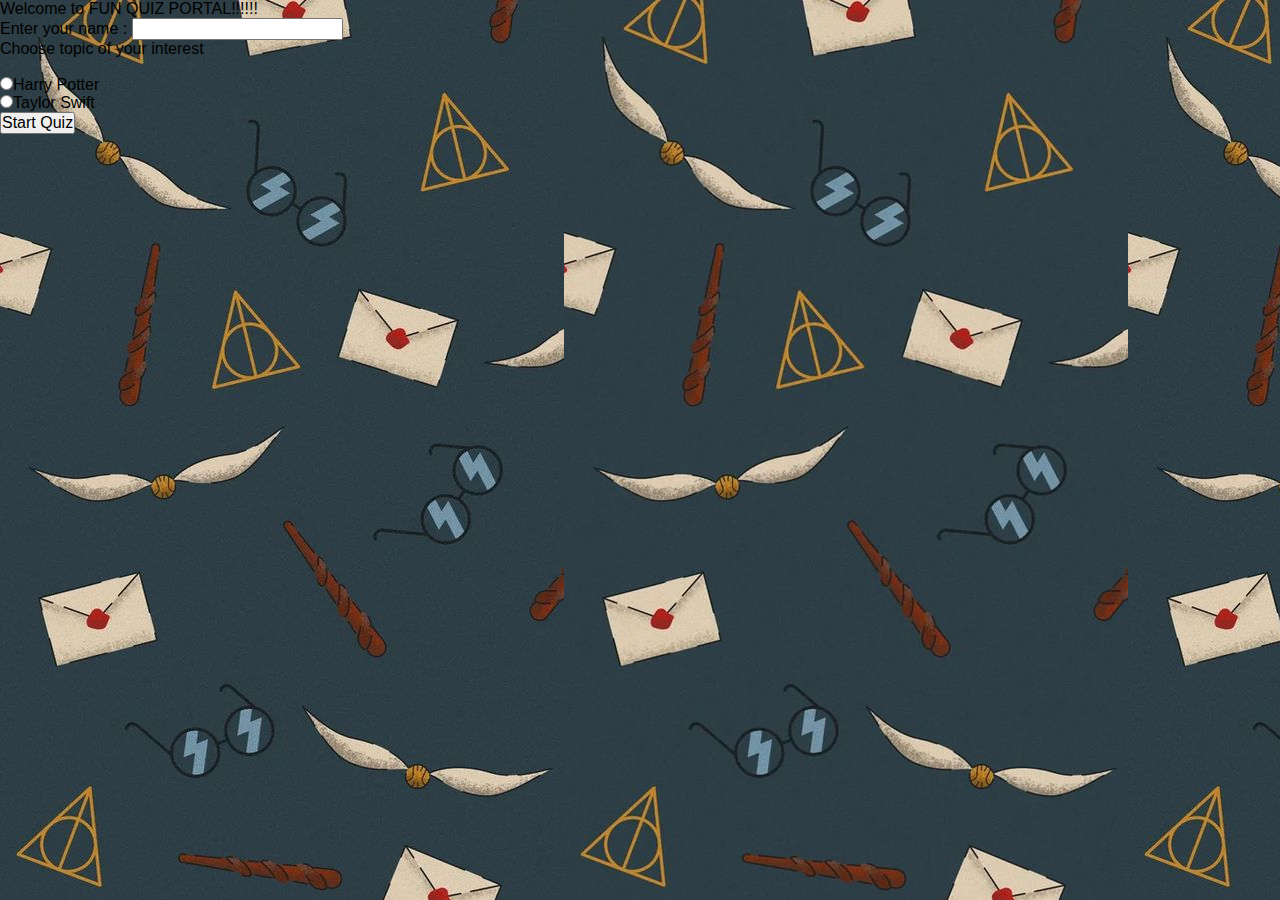
==== index.html @ 89cad434 "Add files via upload" ====
<!DOCTYPE html>
<html lang="en">
<head>
    <meta charset="UTF-8">
    <meta http-equiv="X-UA-Compatible" content="IE=edge">
    <meta name="viewport" content="width=device-width, initial-scale=1.0">
    <title>Fun Quiz</title>
    <link rel="stylesheet" href="style.css">
</head>
<body>
    <div class="heading">
        <h1> Welcome to FUN QUIZ PORTAL!!!!!!</h1>
    </div>
    <div class="container">
        <form>
            <div>
                <label for="Username">Enter your name : </label>
                <input type="text" id="Username" name="Username" required> 
            </div>
            <div>
                <div class="ques"><label for="topic">Choose topic of your interest</label></div> <br>
                <input type="radio" value="harry" id="topic" name="topic" required>Harry Potter <br>
                <input type="radio" value="taylor" id="topic" name="topic">Taylor Swift
            </div> 
            <a href="Quiz.html"><button type="button"> Start Quiz </button></a>
        </form>
    </div>
    <script src="script.js"></script>
</body>
</html>
---- style.css ----
@import url('http://fonts.cdnfonts.com/css/harry-potter');
* {
    margin: 0;
    padding: 0;
    box-sizing: border-box;
    font-family: 'Harry Potter', sans-serif;
    font-weight: 50;
    font-size: medium;
    color: black;*
}
body {
    background-image: url("backgroundmain.jpg");
}
div.transbox
{
    margin: 30px;
    background-color: lightgray;
    opacity: 0.7;
    min-width: 50vw;
    min-height: 85vh;
    padding: 5%;
    place-items: center;
    text-align: center;
    align-self: center;
    border-radius: 0.7rem;
}
div.transbox p 
{
    margin: 5%;
    color: #000000;
}
.inner-div h2{
    font-size: 1.5rem;
    font-weight: 500;
    margin-top: 1rem 0 4rem 0;
}
.a {
    font-size: 2rem;
    font-weight: 500;
    margin-top: 1.5rem;
}
input{
    cursor: pointer;
}
#submit, .btn{
    padding: 1rem 3rem;
    outline: none;
    font-size: 2rem;
    font-size: 400;
    color: silver;
    display: block;
    margin: auto;
    border: none;
    text-transform: uppercase;
    color: seashell;
    background-color: rgb(75, 11, 11);
    margin-top: 4rem;
    cursor: pointer;
    border-radius: 0.7rem;
}
#submit:hover {
    background-color: rgb(138, 23, 50);
}
#showScore {
    background-color: #3b0612;
    margin-top: 3rem;
    padding: 3rem 4rem;
    box-shadow: 0 1rem 1rem -0.7rem rgba(0, 0, 0, 0.4);

}
#showScore h3{
    font-size: 3rem;
    color: snow;
    text-align: center;

}
#showScore .btn {
    margin-top: 2rem;
    background-color: rgb(141, 68, 0);
    border: thick;
    border-radius: 5rem;
    border-color: rgb(0, 0, 0);
    color: #f5f1ef;
}
#showScore .btn:hover {
    background-color: #9b0d0d;
    color: #fff;
}
.scoreArea{
    display: none;
}
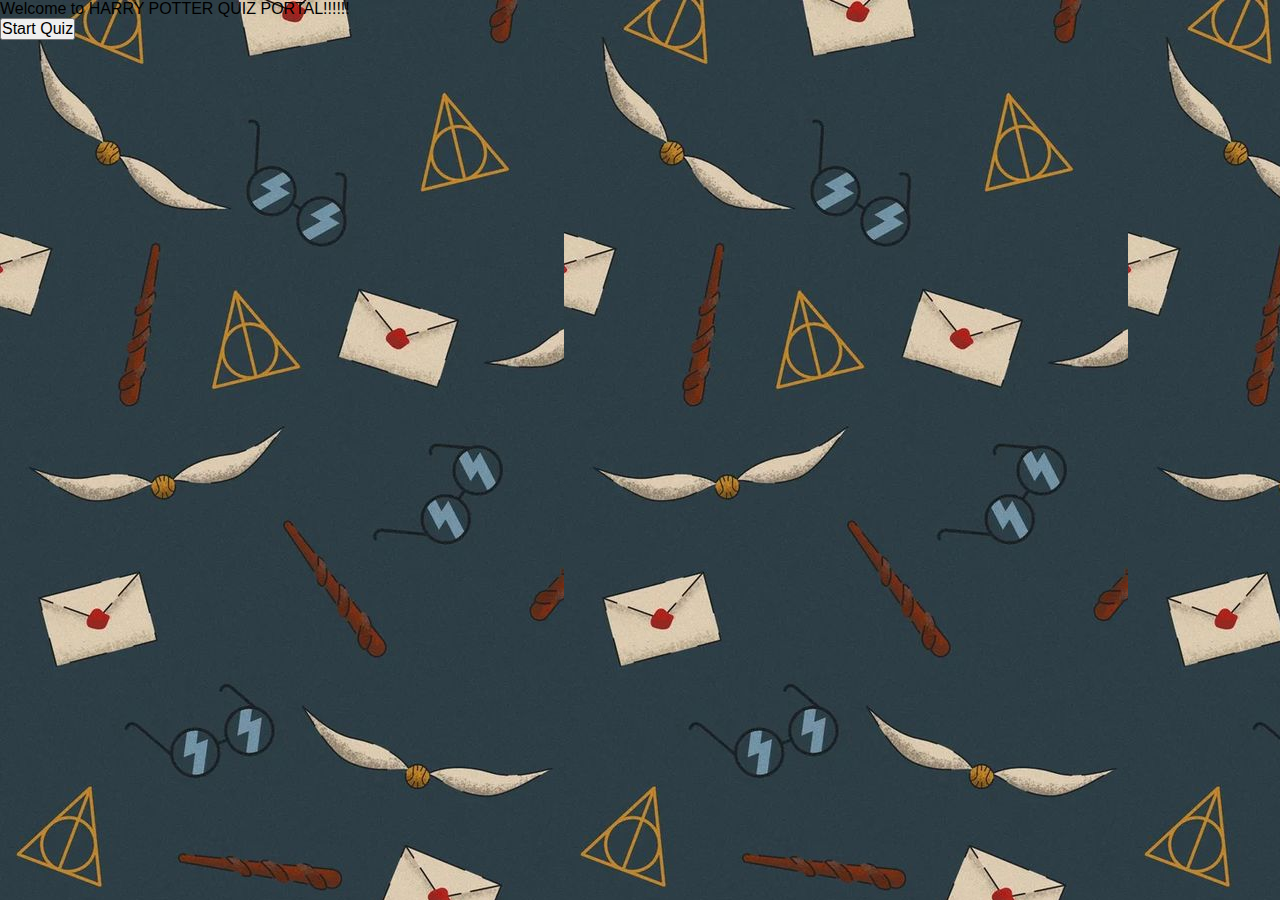
==== commit 33f12984: "Update index.html" ====
--- a/index.html
+++ b/index.html
@@ -10,22 +10,22 @@
 </head>
 <body>
     <div class="heading">
-        <h1> Welcome to FUN QUIZ PORTAL!!!!!!</h1>
+        <h1> Welcome to HARRY POTTER QUIZ PORTAL!!!!!!</h1>
     </div>
     <div class="container">
         <form>
-            <div>
+<!--             <div>
                 <label for="Username">Enter your name : </label>
                 <input type="text" id="Username" name="Username" required> 
-            </div>
-            <div>
+            </div> -->
+<!--             <div>
                 <div class="ques"><label for="topic">Choose topic of your interest</label></div> <br>
                 <input type="radio" value="harry" id="topic" name="topic" required>Harry Potter <br>
                 <input type="radio" value="taylor" id="topic" name="topic">Taylor Swift
-            </div> 
+            </div>  -->
             <a href="Quiz.html"><button type="button"> Start Quiz </button></a>
         </form>
     </div>
     <script src="script.js"></script>
 </body>
-</html>+</html>
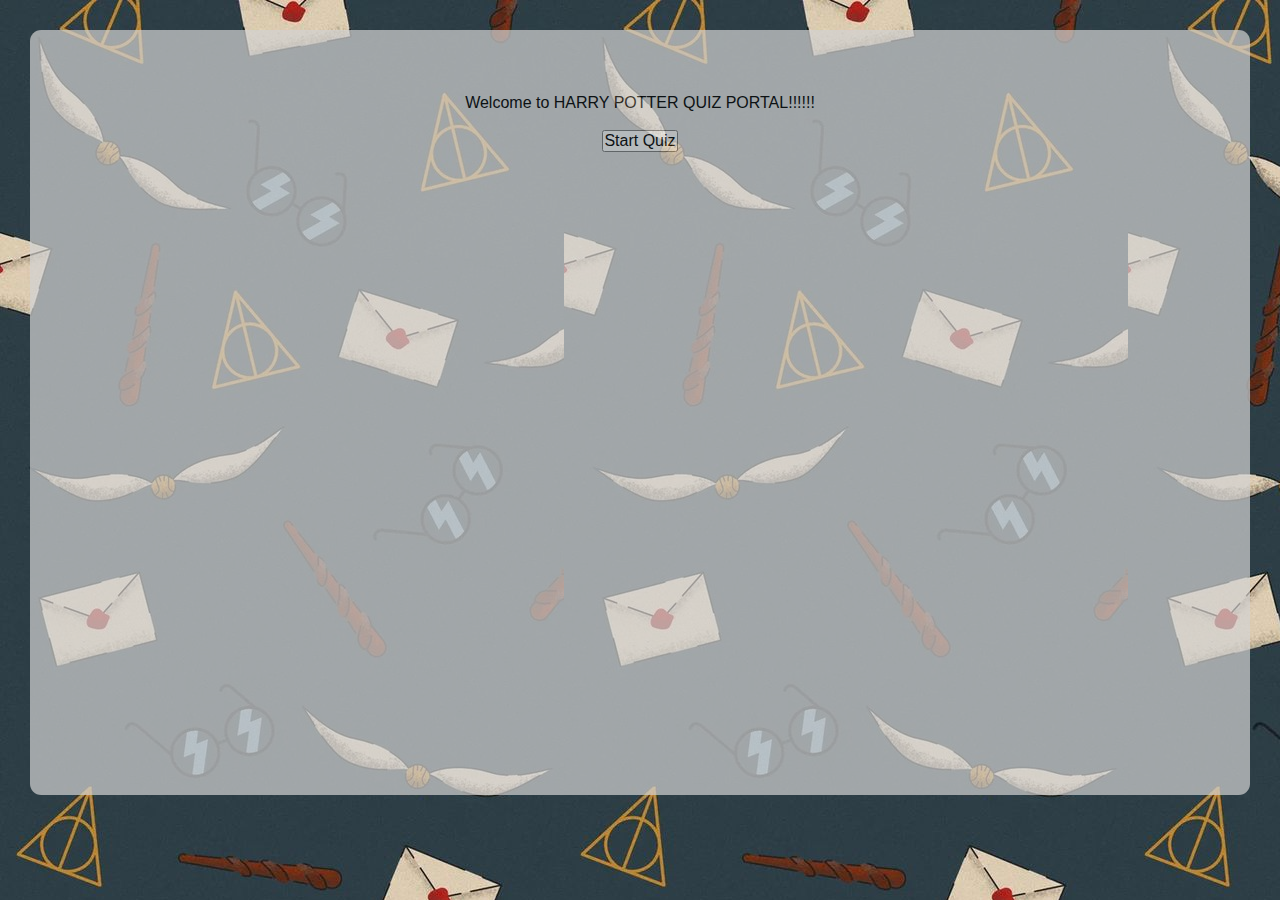
==== commit e9828d91: "Update index.html" ====
--- a/index.html
+++ b/index.html
@@ -11,9 +11,13 @@
 <body>
     <div class="heading">
         <h1> Welcome to HARRY POTTER QUIZ PORTAL!!!!!!</h1>
+        <br>
+        <form>
+        <a href="Quiz.html"><button type="button"> Start Quiz </button></a>
+        </form>
     </div>
-    <div class="container">
-        <form>
+<!--     <div class="container"> -->
+<!--         <form> -->
 <!--             <div>
                 <label for="Username">Enter your name : </label>
                 <input type="text" id="Username" name="Username" required> 
@@ -23,9 +27,9 @@
                 <input type="radio" value="harry" id="topic" name="topic" required>Harry Potter <br>
                 <input type="radio" value="taylor" id="topic" name="topic">Taylor Swift
             </div>  -->
-            <a href="Quiz.html"><button type="button"> Start Quiz </button></a>
-        </form>
-    </div>
+<!--             <a href="Quiz.html"><button type="button"> Start Quiz </button></a> -->
+<!--         </form> -->
+<!--     </div> -->
     <script src="script.js"></script>
 </body>
 </html>
--- a/style.css
+++ b/style.css
@@ -10,6 +10,19 @@
 }
 body {
     background-image: url("backgroundmain.jpg");
+}
+div.heading
+{
+    margin: 30px;
+    background-color: lightgray;
+    opacity: 0.7;
+    min-width: 50vw;
+    min-height: 85vh;
+    padding: 5%;
+    place-items: center;
+    text-align: center;
+    align-self: center;
+    border-radius: 0.7rem;
 }
 div.transbox
 {
@@ -41,6 +54,23 @@
 }
 input{
     cursor: pointer;
+}
+.button
+{
+    padding: 1rem 3rem;
+    outline: none;
+    font-size: 2rem;
+    font-size: 400;
+    color: silver;
+    display: block;
+    margin: auto;
+    border: none;
+    text-transform: uppercase;
+    color: seashell;
+    background-color: rgb(75, 11, 11);
+    margin-top: 4rem;
+    cursor: pointer;
+    border-radius: 0.7rem;
 }
 #submit, .btn{
     padding: 1rem 3rem;
@@ -88,4 +118,4 @@
 }
 .scoreArea{
     display: none;
-}+}
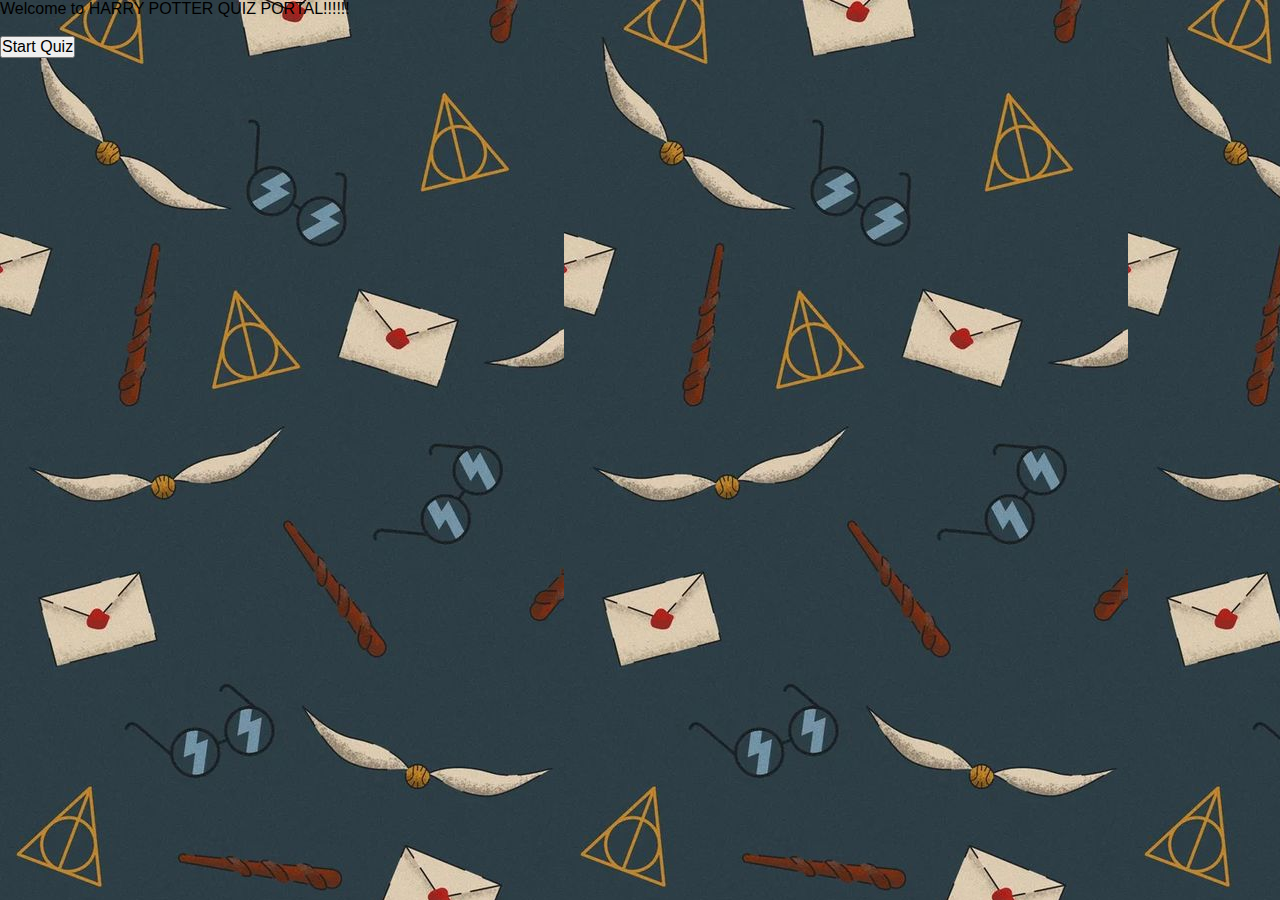
==== commit 113ad8c4: "Update index.html" ====
--- a/index.html
+++ b/index.html
@@ -9,7 +9,7 @@
     <link rel="stylesheet" href="style.css">
 </head>
 <body>
-    <div class="heading">
+    <div class="Starting">
         <h1> Welcome to HARRY POTTER QUIZ PORTAL!!!!!!</h1>
         <br>
         <form>
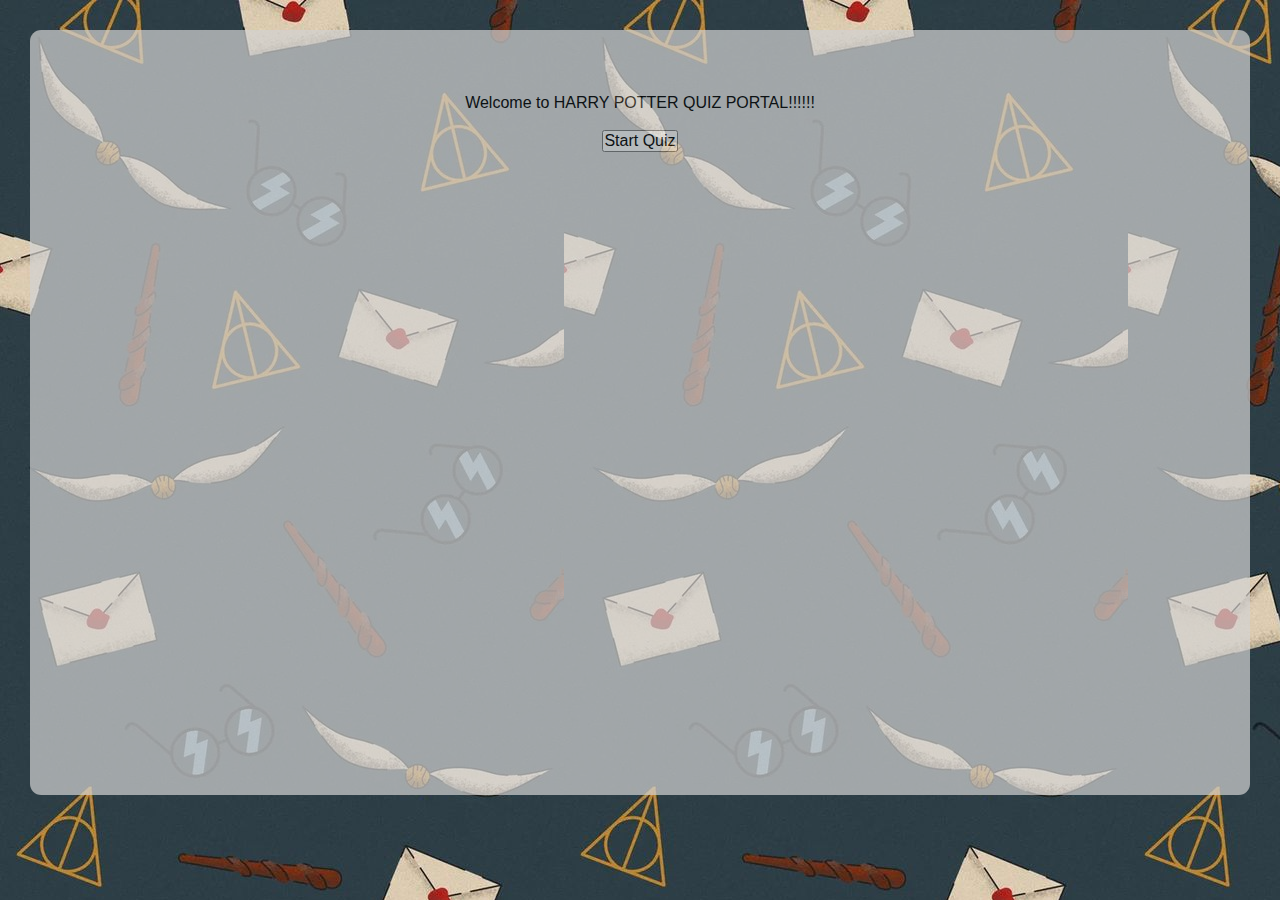
==== commit e8081fd4: "Update index.html" ====
--- a/index.html
+++ b/index.html
@@ -13,7 +13,7 @@
         <h1> Welcome to HARRY POTTER QUIZ PORTAL!!!!!!</h1>
         <br>
         <form>
-        <a href="Quiz.html"><button type="button"> Start Quiz </button></a>
+        <a href="Quiz.html"><button type="start"> Start Quiz </button></a>
         </form>
     </div>
 <!--     <div class="container"> -->
--- a/style.css
+++ b/style.css
@@ -11,7 +11,7 @@
 body {
     background-image: url("backgroundmain.jpg");
 }
-div.heading
+div.Starting
 {
     margin: 30px;
     background-color: lightgray;
@@ -55,7 +55,7 @@
 input{
     cursor: pointer;
 }
-.button
+#button, .btn
 {
     padding: 1rem 3rem;
     outline: none;
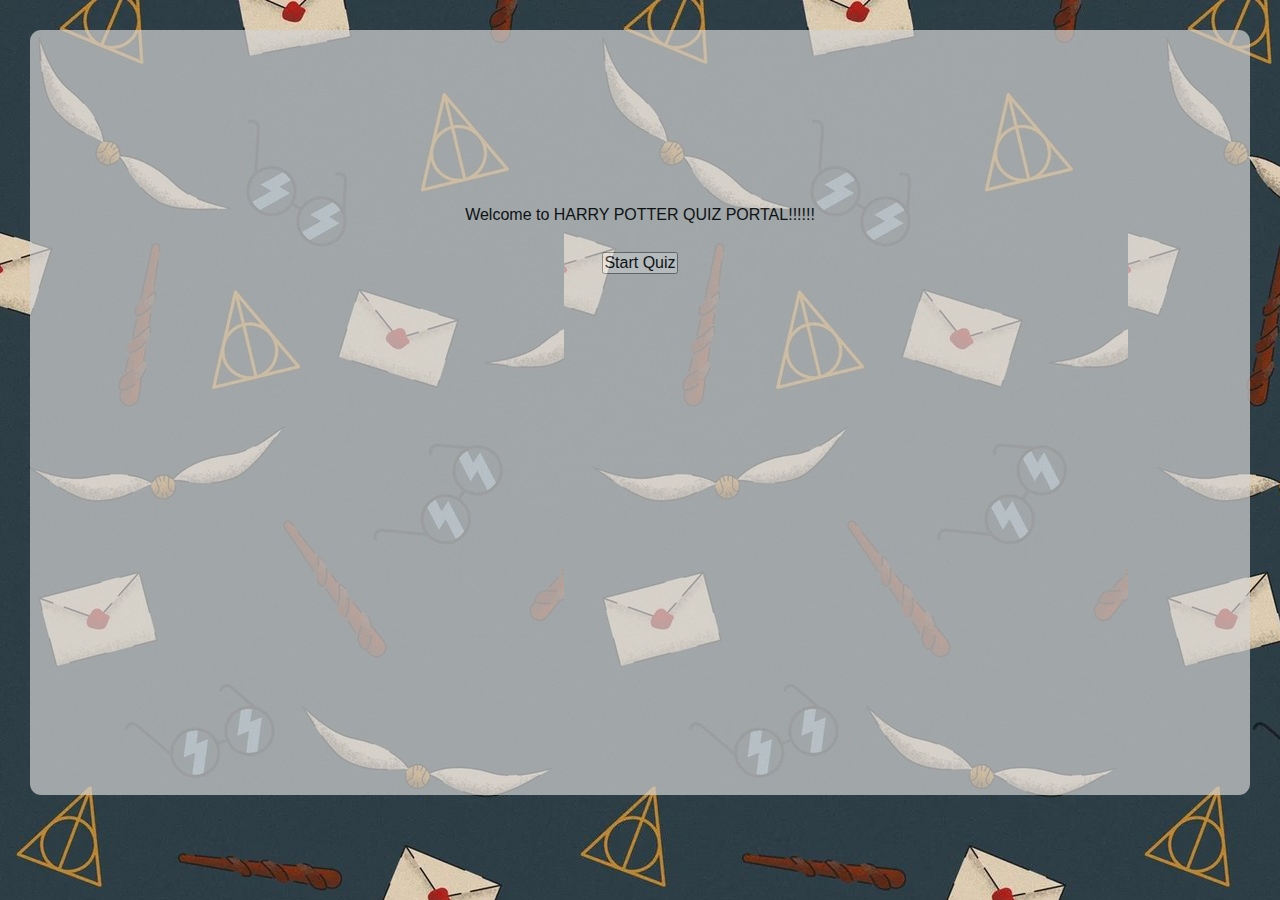
==== commit 68b507b8: "Add files via upload" ====
--- a/index.html
+++ b/index.html
@@ -9,11 +9,11 @@
     <link rel="stylesheet" href="style.css">
 </head>
 <body>
-    <div class="Starting">
+    <div class="Starting"><br><br><br><br>
         <h1> Welcome to HARRY POTTER QUIZ PORTAL!!!!!!</h1>
         <br>
         <form>
-        <a href="Quiz.html"><button type="start"> Start Quiz </button></a>
+        <a href="quiz.html"><button type="button"> Start Quiz </button></a>
         </form>
     </div>
 <!--     <div class="container"> -->
@@ -32,4 +32,4 @@
 <!--     </div> -->
     <script src="script.js"></script>
 </body>
-</html>
+</html>--- a/style.css
+++ b/style.css
@@ -1,121 +1,122 @@
 @import url('http://fonts.cdnfonts.com/css/harry-potter');
-* {
-    margin: 0;
-    padding: 0;
-    box-sizing: border-box;
-    font-family: 'Harry Potter', sans-serif;
-    font-weight: 50;
-    font-size: medium;
-    color: black;*
-}
-body {
-    background-image: url("backgroundmain.jpg");
-}
-div.Starting
-{
-    margin: 30px;
-    background-color: lightgray;
-    opacity: 0.7;
-    min-width: 50vw;
-    min-height: 85vh;
-    padding: 5%;
-    place-items: center;
-    text-align: center;
-    align-self: center;
-    border-radius: 0.7rem;
-}
-div.transbox
-{
-    margin: 30px;
-    background-color: lightgray;
-    opacity: 0.7;
-    min-width: 50vw;
-    min-height: 85vh;
-    padding: 5%;
-    place-items: center;
-    text-align: center;
-    align-self: center;
-    border-radius: 0.7rem;
-}
-div.transbox p 
-{
-    margin: 5%;
-    color: #000000;
-}
-.inner-div h2{
-    font-size: 1.5rem;
-    font-weight: 500;
-    margin-top: 1rem 0 4rem 0;
-}
-.a {
-    font-size: 2rem;
-    font-weight: 500;
-    margin-top: 1.5rem;
-}
-input{
-    cursor: pointer;
-}
-#button, .btn
-{
-    padding: 1rem 3rem;
-    outline: none;
-    font-size: 2rem;
-    font-size: 400;
-    color: silver;
-    display: block;
-    margin: auto;
-    border: none;
-    text-transform: uppercase;
-    color: seashell;
-    background-color: rgb(75, 11, 11);
-    margin-top: 4rem;
-    cursor: pointer;
-    border-radius: 0.7rem;
-}
-#submit, .btn{
-    padding: 1rem 3rem;
-    outline: none;
-    font-size: 2rem;
-    font-size: 400;
-    color: silver;
-    display: block;
-    margin: auto;
-    border: none;
-    text-transform: uppercase;
-    color: seashell;
-    background-color: rgb(75, 11, 11);
-    margin-top: 4rem;
-    cursor: pointer;
-    border-radius: 0.7rem;
-}
-#submit:hover {
-    background-color: rgb(138, 23, 50);
-}
-#showScore {
-    background-color: #3b0612;
-    margin-top: 3rem;
-    padding: 3rem 4rem;
-    box-shadow: 0 1rem 1rem -0.7rem rgba(0, 0, 0, 0.4);
-
-}
-#showScore h3{
-    font-size: 3rem;
-    color: snow;
-    text-align: center;
-
-}
-#showScore .btn {
-    margin-top: 2rem;
-    background-color: rgb(141, 68, 0);
-    border: thick;
-    border-radius: 5rem;
-    border-color: rgb(0, 0, 0);
-    color: #f5f1ef;
-}
-#showScore .btn:hover {
-    background-color: #9b0d0d;
-    color: #fff;
-}
-.scoreArea{
-    display: none;
-}
+  * {
+      margin: 0;
+      padding: 0;
+      box-sizing: border-box;
+      font-family: 'Harry Potter', sans-serif;
+      font-weight: 50;
+      font-size: medium;
+      color: black;
+  }
+  body {
+      background-image: url("backgroundmain.jpg");
+  }
+  div.Starting
+  {
+      font-size:x-large;
+      margin: 30px;
+      background-color: lightgray;
+      opacity: 0.7;
+      min-width: 50vw;
+      min-height: 85vh;
+      padding: 5%;
+      place-items: center;
+      text-align: center;
+      align-self: center;
+      border-radius: 0.7rem;
+  }
+  div.transbox
+  {
+      margin: 30px;
+      background-color: lightgray;
+      opacity: 0.7;
+      min-width: 50vw;
+      min-height: 85vh;
+      padding: 5%;
+      place-items: center;
+      text-align: center;
+      align-self: center;
+      border-radius: 0.7rem;
+  }
+  div.transbox p 
+  {
+      margin: 5%;
+      color: #000000;
+  }
+  .inner-div h2{
+      font-size: 1.5rem;
+      font-weight: 500;
+      margin-top: 1rem 0 4rem 0;
+  }
+  .a {
+      font-size: 2rem;
+      font-weight: 500;
+      margin-top: 1.5rem;
+  }
+  input{
+      cursor: pointer;
+  }
+  /* .button
+  {
+      padding: 1rem 3rem;
+      outline: none;
+      font-size: 2rem;
+      font-size: 400;
+      color: silver;
+      display: block;
+      margin: auto;
+      border: none;
+      text-transform: uppercase;
+      color: seashell;
+      background-color: rgb(75, 11, 11);
+      margin-top: 4rem;
+      cursor: pointer;
+      border-radius: 0.7rem;
+  } */
+  #submit, .btn, .button, .restart{
+      padding: 1rem 3rem;
+      outline: none;
+      font-size: 2rem;
+      font-size: 400;
+      color: silver;
+      display: block;
+      margin: auto;
+      border: none;
+      text-transform: uppercase;
+      color: seashell;
+      background-color: rgb(75, 11, 11);
+      margin-top: 4rem;
+      cursor: pointer;
+      border-radius: 0.7rem;
+  }
+  #submit:hover {
+      background-color: rgb(138, 23, 50);
+  }
+  #showScore {
+      background-color: #3b0612;
+      margin-top: 3rem;
+      padding: 3rem 4rem;
+      box-shadow: 0 1rem 1rem -0.7rem rgba(0, 0, 0, 0.4);
+  
+  }
+  #showScore h3{
+      font-size: 3rem;
+      color: snow;
+      text-align: center;
+  
+  }
+  #showScore .btn {
+      margin-top: 2rem;
+      background-color: rgb(141, 68, 0);
+      border: thick;
+      border-radius: 5rem;
+      border-color: rgb(0, 0, 0);
+      color: #f5f1ef;
+  }
+  #showScore .btn:hover {
+      background-color: #9b0d0d;
+      color: #fff;
+  }
+  .scoreArea{
+      display: none;
+  }